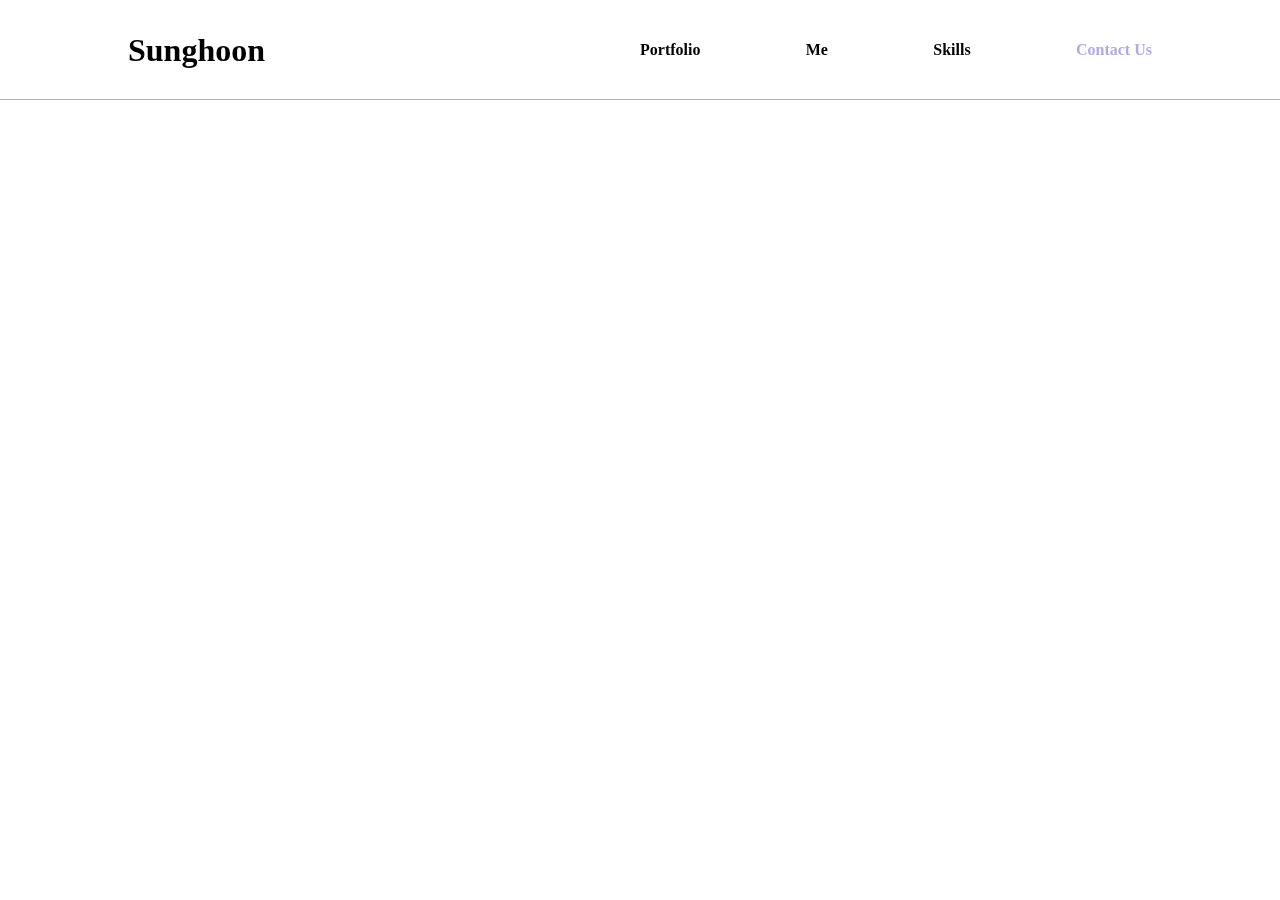
==== contact.html @ 8deb43c9 "Add files via upload" ====
<!DOCTYPE html>
<html lang="en">

<head>
    <meta charset="UTF-8">
    <meta name="viewport" content="width=device-width, initial-scale=1.0">
    <title>주성훈 웹 퍼블리셔</title>
    <!-- 폰트어썸 -->
    <link rel="stylesheet" href="https://site-assets.fontawesome.com/releases/v6.5.0/css/all.css">
    <!-- 노토산스 폰트 -->
    <link rel="stylesheet" href="https://fonts.googleapis.com/earlyaccess/notosanskr.css">
    <!-- css -->
    <link rel="stylesheet" href="./css/style.css">
    <!-- script -->
    <script defer src="./js/contact.js"></script>
</head>

<body>
    <!-- 헤더 -->
    <header>
        <div class="header__wrapper">

            <!-- pc에서 nav메뉴 -->
            <h1 class="header__logo"><a href="#" alt="로고">Sunghoon</a> </h1>
            <nav class="header__nav__pc">
                <ul>
                    <li><a href="./portfolio.html">Portfolio</a></li>
                    <li><a href="./me.html">Me</a></li>
                    <li><a href="./skills.html">Skills</a></li>
                    <li><a href="./contact.html">Contact Us</a></li>
                </ul>
            </nav>
            <!-- mobile / tablet에서 nav메뉴 -->
            <nav class="header__nav__mobile-tablet">
                <div class="header__hbm"><img src="./images/hbm.svg" alt="햄버거메뉴"></div>
            <!-- mobile/tablet에서 햄버거버튼 클릭시  -->
                <div class="header__nav-list">
                    <ul>
                        <li><a href="./portfolio.html">Portfolio</a></li>
                        <li><a href="./me.html">Me</a></li>
                        <li><a href="./skills.html">Skills</a></li>
                        <li><a href="./contact.html">Contact Us</a></li>
                    </ul>
                </div>
            </nav>
        </div>
    </header>

    <main></main>

</body>

</html>
---- css/style.css ----
@import "./reset.css";
@import "./header.css";/*# sourceMappingURL=style.css.map */
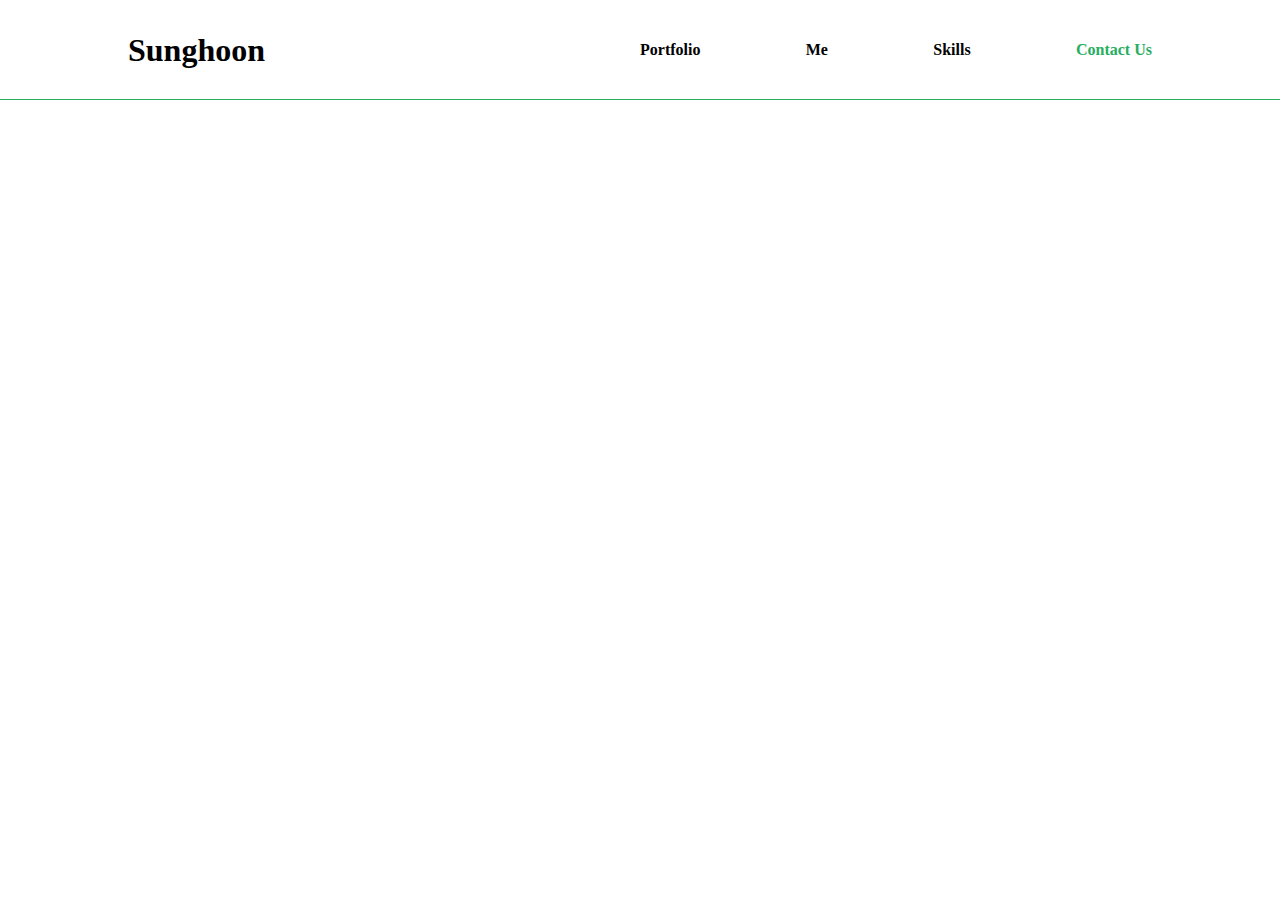
==== commit 1d522857: "Add files via upload" ====
--- a/contact.html
+++ b/contact.html
@@ -4,7 +4,7 @@
 <head>
     <meta charset="UTF-8">
     <meta name="viewport" content="width=device-width, initial-scale=1.0">
-    <title>주성훈 웹 퍼블리셔</title>
+    <title>contact</title>
     <!-- 폰트어썸 -->
     <link rel="stylesheet" href="https://site-assets.fontawesome.com/releases/v6.5.0/css/all.css">
     <!-- 노토산스 폰트 -->
--- a/css/style.css
+++ b/css/style.css
@@ -1,2 +1,3 @@
 @import "./reset.css";
-@import "./header.css";/*# sourceMappingURL=style.css.map */+@import "./header.css";
+@import "./portfolio.css";/*# sourceMappingURL=style.css.map */